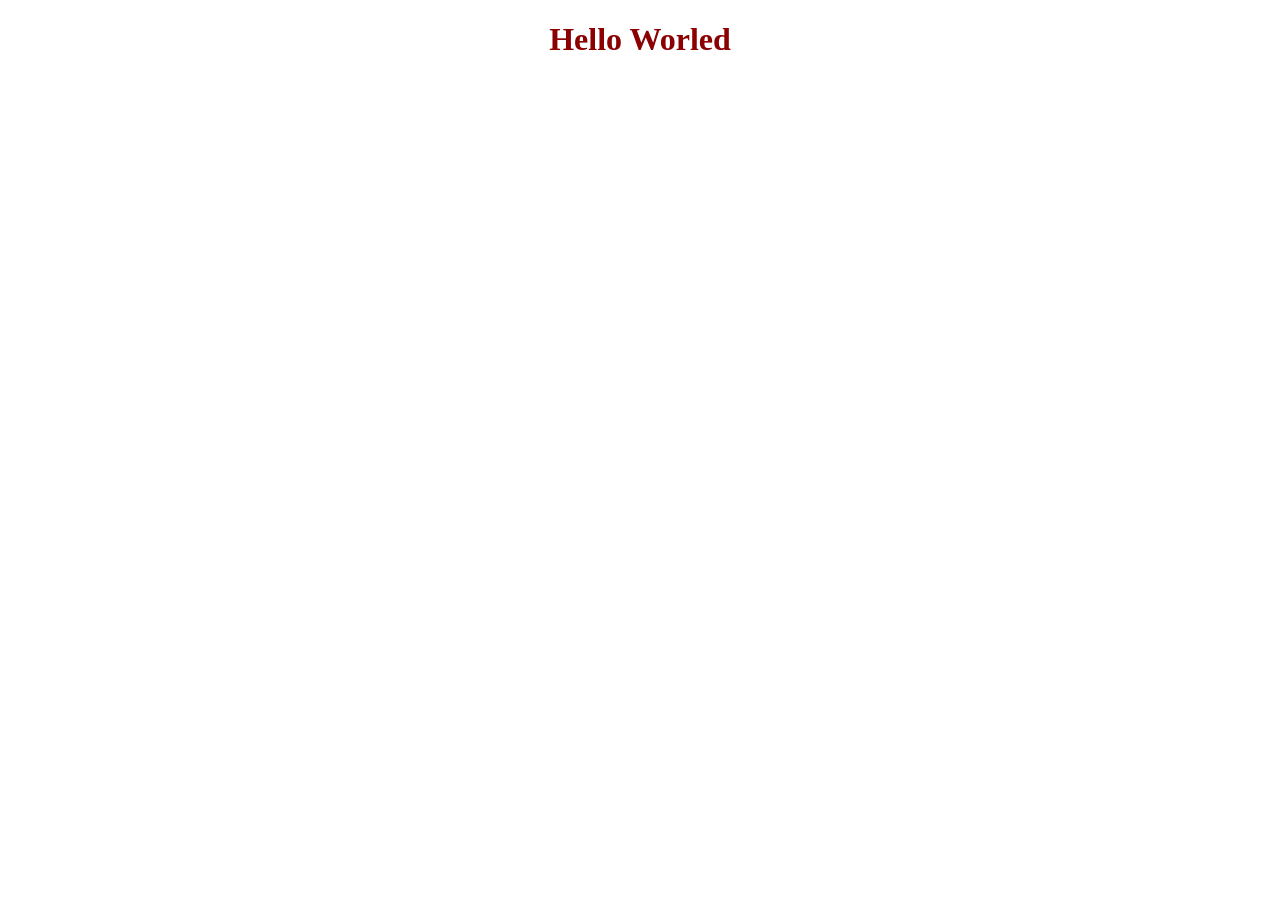
==== index.html @ 262b8c89 "initalization html css js" ====
<!DOCTYPE html>
<html lang="en">
<head>
    <meta charset="UTF-8">
    <meta name="viewport" content="width=device-width, initial-scale=1.0">
    <title>Hello</title>
    <link rel="stylesheet" href="./style.css">
</head>
<body>
    <h1>Hello Worled</h1>
    <script src="/app.js></script>
</body>
</html>
---- style.css ----
h1 {
    text-align: center;
    color: darkred;
}
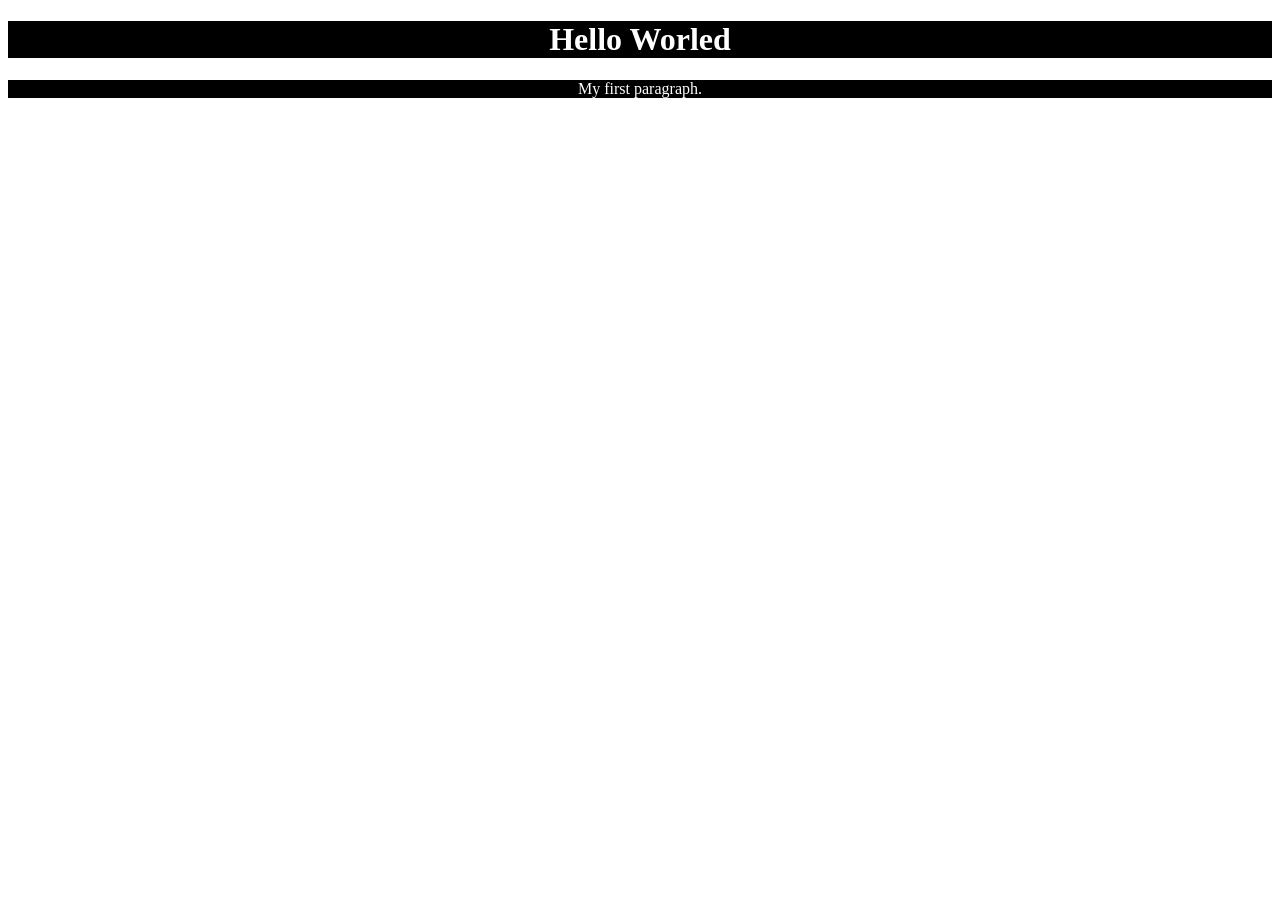
==== commit e4f00235: "add new paragraph" ====
--- a/index.html
+++ b/index.html
@@ -8,6 +8,7 @@
 </head>
 <body>
     <h1>Hello Worled</h1>
+    <p>My first paragraph.</p>
     <script src="/app.js></script>
 </body>
 </html>
--- a/style.css
+++ b/style.css
@@ -1,4 +1,5 @@
-h1 {
+h1,p{
     text-align: center;
-    color: darkred;
+    color: white;
+    background-color: black;
 }
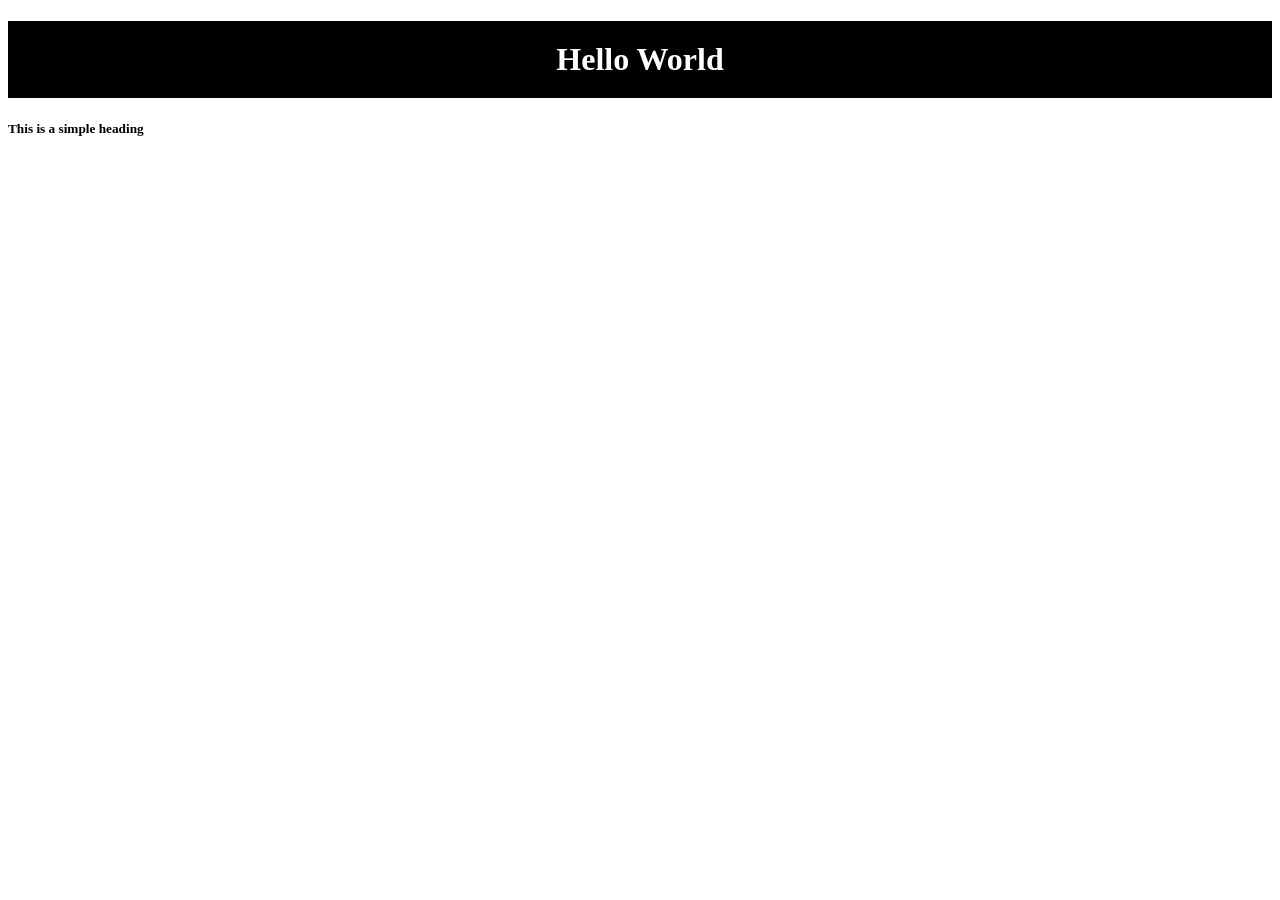
==== commit 03c3b899: "add new h5" ====
--- a/index.html
+++ b/index.html
@@ -7,8 +7,8 @@
     <link rel="stylesheet" href="./style.css">
 </head>
 <body>
-    <h1>Hello Worled</h1>
-    <p>My first paragraph.</p>
-    <script src="/app.js></script>
+    <h1>Hello World</h1>
+    <h5>This is a simple heading</h5>
+    <script src="/app.js"></script>
 </body>
 </html>
--- a/style.css
+++ b/style.css
@@ -2,4 +2,5 @@
     text-align: center;
     color: white;
     background-color: black;
+    padding: 20px;
 }
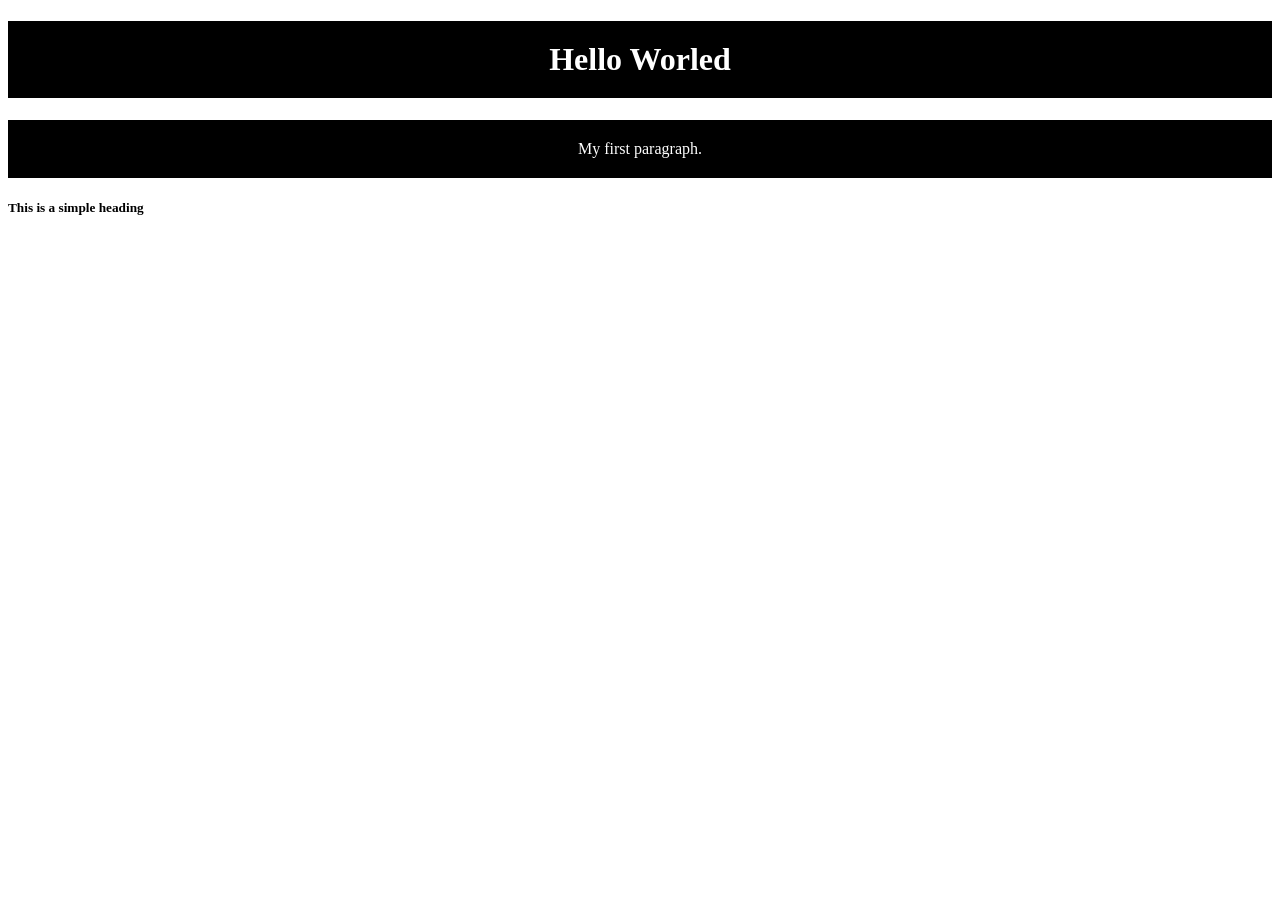
==== commit e7feb2a0: "fix conf" ====
--- a/index.html
+++ b/index.html
@@ -7,7 +7,8 @@
     <link rel="stylesheet" href="./style.css">
 </head>
 <body>
-    <h1>Hello World</h1>
+    <h1>Hello Worled</h1>
+    <p>My first paragraph.</p>
     <h5>This is a simple heading</h5>
     <script src="/app.js"></script>
 </body>
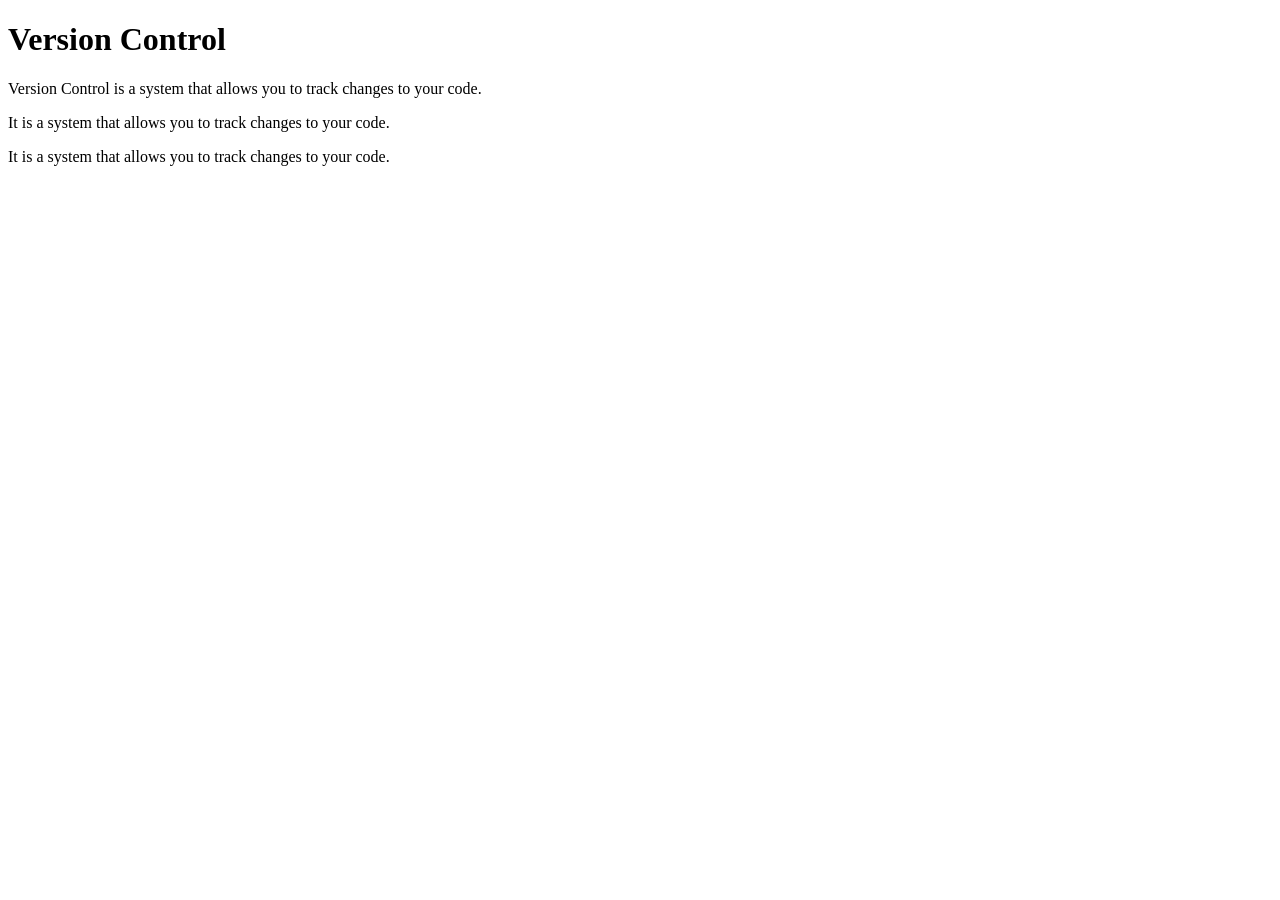
==== commit 4fe7b4c7: "add index page" ====
--- a/index.html
+++ b/index.html
@@ -3,13 +3,12 @@
 <head>
     <meta charset="UTF-8">
     <meta name="viewport" content="width=device-width, initial-scale=1.0">
-    <title>Hello</title>
-    <link rel="stylesheet" href="./style.css">
+    <title>Version Control</title>
 </head>
 <body>
-    <h1>Hello Worled</h1>
-    <p>My first paragraph.</p>
-    <h5>This is a simple heading</h5>
-    <script src="/app.js"></script>
+    <h1>Version Control</h1>
+    <p>Version Control is a system that allows you to track changes to your code.</p>
+    <p>It is a system that allows you to track changes to your code.</p>
+    <p>It is a system that allows you to track changes to your code.</p>
 </body>
 </html>
